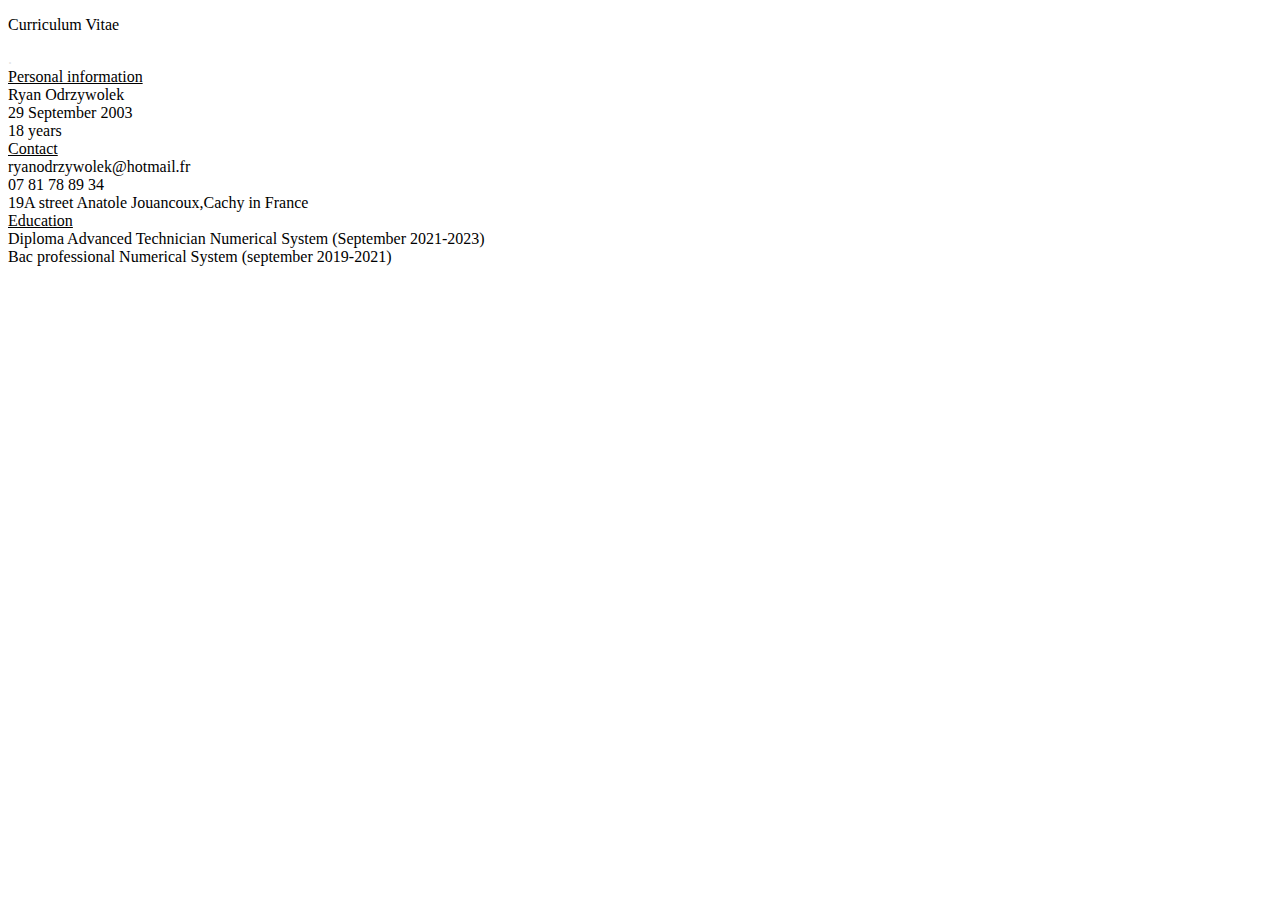
==== Mon CV en anglais.html @ ddeb624d "3eme seance" ====
<!DOCTYPE html>
<html>
    <head>
        <link rel="stylesheet" href="Mon CV en ang.css">
        <td><div class="titre1"><p>Curriculum Vitae</p></div></td>
    </head>
<body>
    <div class="espace" style="filter:alpha(opacity=50); opacity:0.1;">.</div>
    <div class="titre2"><u>Personal information</u></div>
        <div class="style1"><li>Ryan Odrzywolek</li></div>
        <div class="style1"><li>29 September 2003</li></div>
        <div class="style1"><li>18 years</li></div>
    <div class="titre2"><u>Contact</u></div>
        <div class="style1"><li>ryanodrzywolek@hotmail.fr</li></div>
        <div class="style1"><li>07 81 78 89 34</li></div>
        <div class="style1"><li>19A street Anatole Jouancoux,Cachy in France</li></div>
    <div class="titre2"><u>Education</u></div>
        <div class="style1"><li>Diploma Advanced Technician Numerical System (September 2021-2023)</li></div>
        <div class="style1"><li>Bac professional Numerical System (september 2019-2021)</li></div>








</body>






</html>
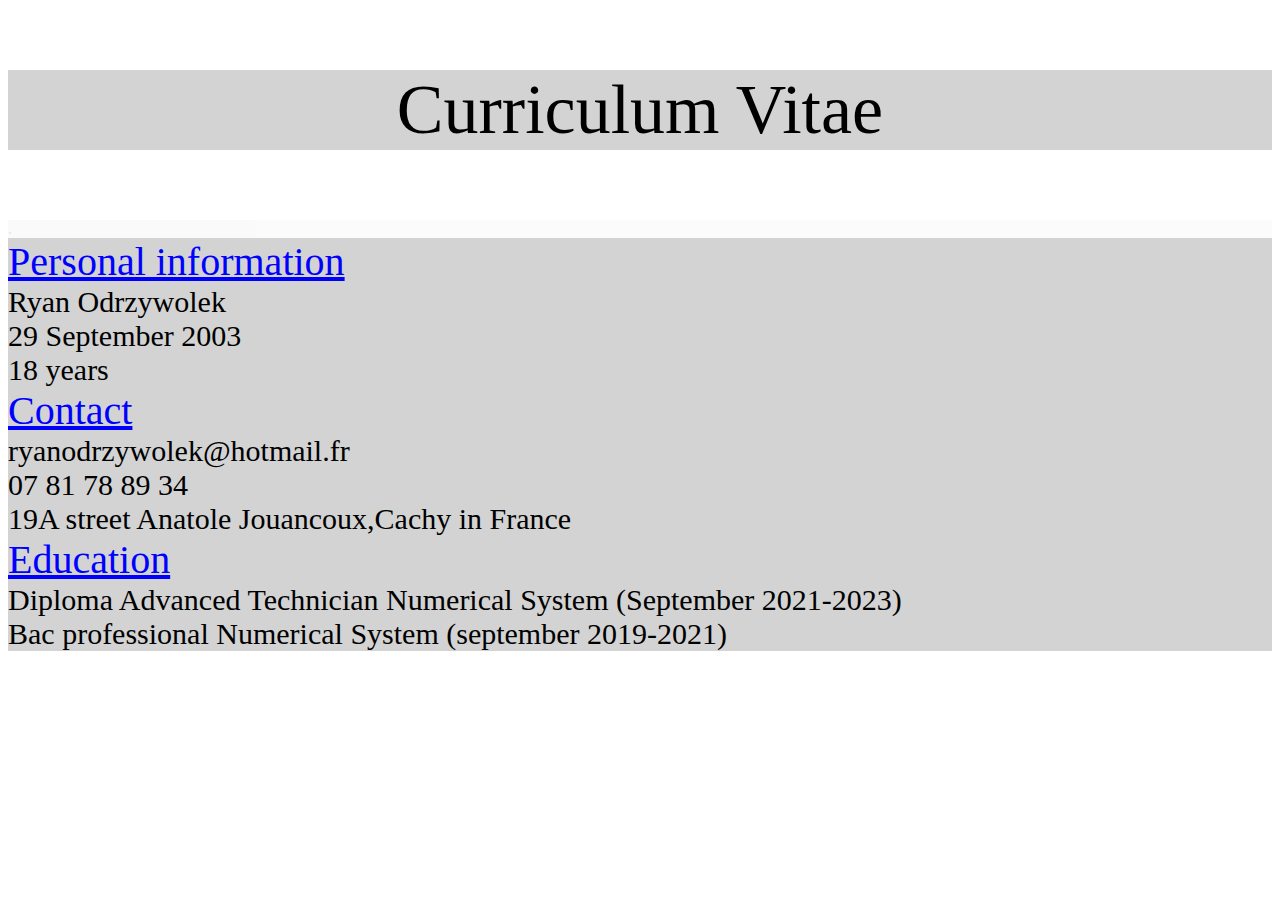
==== commit bc143b2d: "tp final" ====
--- a/Mon CV en anglais.html
+++ b/Mon CV en anglais.html
@@ -1,35 +1,35 @@
-<!DOCTYPE html>
-<html>
-    <head>
-        <link rel="stylesheet" href="Mon CV en ang.css">
-        <td><div class="titre1"><p>Curriculum Vitae</p></div></td>
-    </head>
-<body>
-    <div class="espace" style="filter:alpha(opacity=50); opacity:0.1;">.</div>
-    <div class="titre2"><u>Personal information</u></div>
-        <div class="style1"><li>Ryan Odrzywolek</li></div>
-        <div class="style1"><li>29 September 2003</li></div>
-        <div class="style1"><li>18 years</li></div>
-    <div class="titre2"><u>Contact</u></div>
-        <div class="style1"><li>ryanodrzywolek@hotmail.fr</li></div>
-        <div class="style1"><li>07 81 78 89 34</li></div>
-        <div class="style1"><li>19A street Anatole Jouancoux,Cachy in France</li></div>
-    <div class="titre2"><u>Education</u></div>
-        <div class="style1"><li>Diploma Advanced Technician Numerical System (September 2021-2023)</li></div>
-        <div class="style1"><li>Bac professional Numerical System (september 2019-2021)</li></div>
-
-
-
-
-
-
-
-
-</body>
-
-
-
-
-
-
+<!DOCTYPE html>
+<html>
+    <head>
+        <link rel="stylesheet" href="Mon CV en ang.css">
+        <td><div class="titre1"><p>Curriculum Vitae</p></div></td>
+    </head>
+<body>
+    <div class="espace" style="filter:alpha(opacity=50); opacity:0.1;">.</div>
+    <div class="titre2"><u>Personal information</u></div>
+        <div class="style1"><li>Ryan Odrzywolek</li></div>
+        <div class="style1"><li>29 September 2003</li></div>
+        <div class="style1"><li>18 years</li></div>
+    <div class="titre2"><u>Contact</u></div>
+        <div class="style1"><li>ryanodrzywolek@hotmail.fr</li></div>
+        <div class="style1"><li>07 81 78 89 34</li></div>
+        <div class="style1"><li>19A street Anatole Jouancoux,Cachy in France</li></div>
+    <div class="titre2"><u>Education</u></div>
+        <div class="style1"><li>Diploma Advanced Technician Numerical System (September 2021-2023)</li></div>
+        <div class="style1"><li>Bac professional Numerical System (september 2019-2021)</li></div>
+
+
+
+
+
+
+
+
+</body>
+
+
+
+
+
+
 </html>--- a/Mon CV en ang.css
+++ b/Mon CV en ang.css
@@ -0,0 +1,18 @@
+div.titre1{
+    font-size: 70px;
+    text-align: center;
+}
+div.titre2{
+    font-size: 40px;
+    text-align: left;
+    color: blue;
+}
+div.style1{
+    font-size: 30px;
+}
+div{
+    background: lightgrey;
+}
+div.espace{
+    background-color: lightgrey;
+}